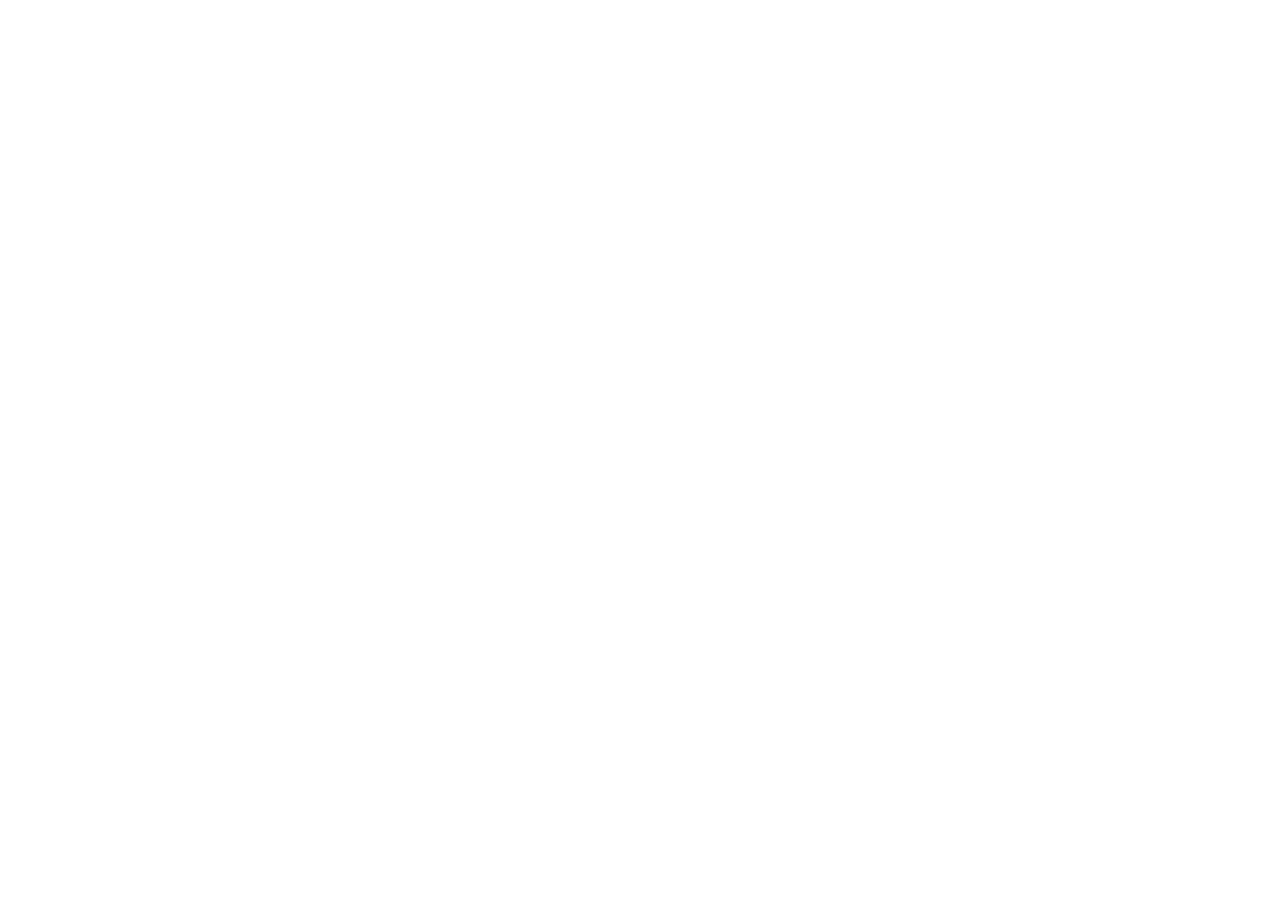
==== index.html @ bbe7f526 "Agregado la fuente de la letra, el logo y el orden de las carpetas" ====
<!DOCTYPE html>
<html lang="en">
<head>
    <meta charset="UTF-8">
    <meta name="viewport" content="width=device-width, initial-scale=1.0">
    <title>Password Generator</title>
    <link rel="stylesheet" href="public/Css/style.css">
    <link rel="stylesheet" href="public/Css/Font.css">
    <link rel="Icon" href="public/Imagen/LogoApp.svg" type="Imagen/svg">
</head>
<body>
    
</body>
</html>
---- public/Css/Font.css ----
@font-face {
    font-family: "RobotoCondensed";
    src: url(../Font/RobotoCondensed-Black.ttf);
}
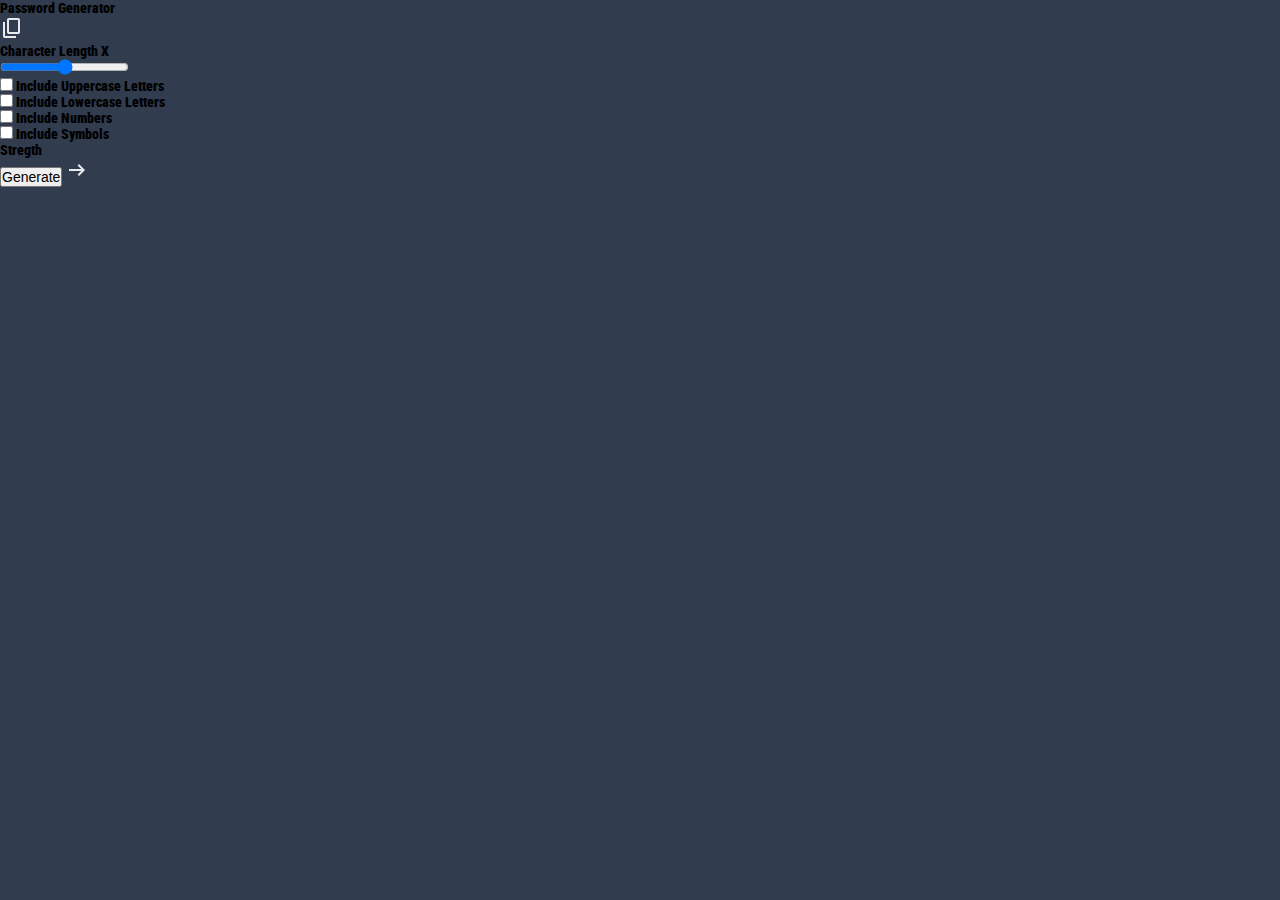
==== commit 4cc5b5be: "Estructura HTML lista , voy con el css" ====
--- a/index.html
+++ b/index.html
@@ -9,6 +9,67 @@
     <link rel="Icon" href="public/Imagen/LogoApp.svg" type="Imagen/svg">
 </head>
 <body>
-    
+    <main>
+        <div class="content--page">
+            
+            <section class="Content--top">
+                
+                <h1>Password Generator</h1>
+                
+                <div class="Result--generator">
+                    <h3 id="Result"></h3>
+                    <img src="public/Imagen/Copy.svg" alt="Logo">
+                </div>
+            </section>
+            
+            <section class="opc--password">
+                <form>
+                    <!--Rango de la contraseña-->
+                    <div class="Input--Container">
+                        <div>
+                            <label for="Length--password">Character Length</label>
+                            <span id="Number--range">X</span>
+                        </div>
+                        <input type="range" id="Length--password">
+                    </div>
+                    
+                    <!--Checkbox para las especificaciones de la contraseña-->
+                    <div class="Input--Container">
+                        <input type="checkbox" id="Uppercase">
+                        <label>Include Uppercase Letters</label>
+                    </div>
+                    
+                    <div class="Input--Container">
+                        <input type="checkbox" id="LowerCase">
+                        <label>Include Lowercase Letters</label>
+                    </div>
+                    
+                    <div class="Input--Container">
+                        <input type="checkbox" id="Numbers">
+                        <label>Include Numbers</label>
+                    </div>
+                    
+                    <div class="Input--Container">
+                        <input type="checkbox" id="Symbols">
+                        <label>Include Symbols</label>
+                    </div>
+
+                    <!--Barras de la fuerza de la contraseña-->
+                    <div class="Stregth--password">
+                        <h4>Stregth</h4>
+                        <div class="Barra"></div>
+                        <div class="Barra"></div>
+                        <div class="Barra"></div>
+                        <div class="Barra"></div>
+                    </div>
+
+                    <div class="Button">
+                        <button>Generate</button>
+                        <img src="public/Imagen/Flecha.svg" alt="Logo">
+                    </div>
+                </form>
+            </section>
+        </div>
+    </main>
 </body>
 </html>--- a/public/Css/style.css
+++ b/public/Css/style.css
@@ -0,0 +1,16 @@
+:root{
+    --PrimaryColor: #323c4f;
+    --FontColor: #e2e5fc;
+    --SecondaryColor: #16171c;
+    --HoverColor: #b8babf;
+}
+*{
+    margin: 0%;
+    padding: 0%;
+    box-sizing: border-box;
+    font-size: 14px;
+}
+body{
+    background-color: var(--PrimaryColor);
+    font-family: "RobotoCondensed";
+}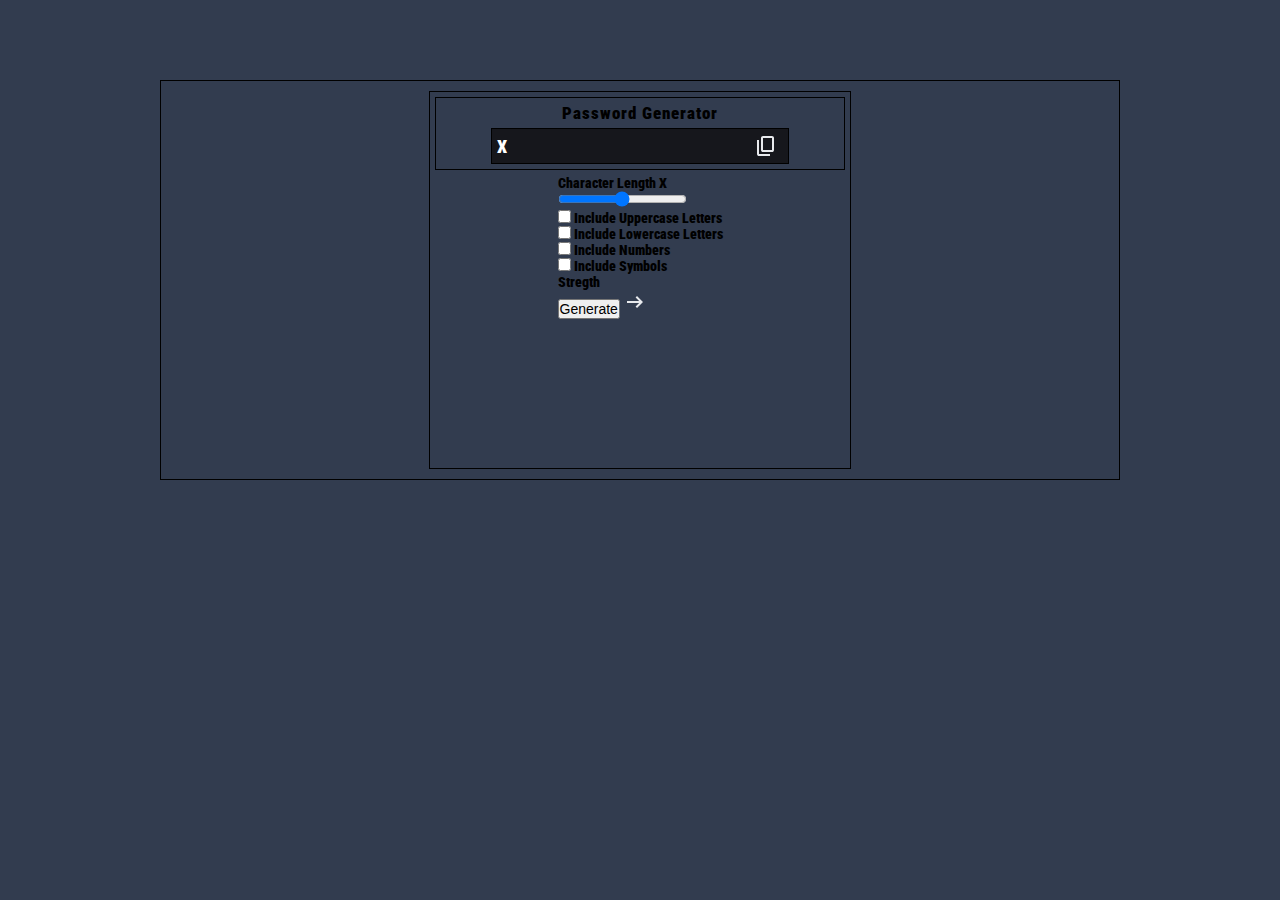
==== commit 17c6aa56: "Parte del diseño listo" ====
--- a/index.html
+++ b/index.html
@@ -17,8 +17,8 @@
                 <h1>Password Generator</h1>
                 
                 <div class="Result--generator">
-                    <h3 id="Result"></h3>
-                    <img src="public/Imagen/Copy.svg" alt="Logo">
+                    <h3 id="Result">X</h3>
+                    <svg xmlns="http://www.w3.org/2000/svg" height="24px" viewBox="0 -960 960 960" width="24px" fill="#e8eaed"><path d="M360-240q-33 0-56.5-23.5T280-320v-480q0-33 23.5-56.5T360-880h360q33 0 56.5 23.5T800-800v480q0 33-23.5 56.5T720-240H360Zm0-80h360v-480H360v480ZM200-80q-33 0-56.5-23.5T120-160v-560h80v560h440v80H200Zm160-240v-480 480Z"/></svg>
                 </div>
             </section>
             
@@ -65,7 +65,7 @@
 
                     <div class="Button">
                         <button>Generate</button>
-                        <img src="public/Imagen/Flecha.svg" alt="Logo">
+                        <svg xmlns="http://www.w3.org/2000/svg" height="24px" viewBox="0 -960 960 960" width="24px" fill="#e8eaed"><path d="m560-240-56-58 142-142H160v-80h486L504-662l56-58 240 240-240 240Z"/></svg>
                     </div>
                 </form>
             </section>
--- a/public/Css/style.css
+++ b/public/Css/style.css
@@ -3,6 +3,7 @@
     --FontColor: #e2e5fc;
     --SecondaryColor: #16171c;
     --HoverColor: #b8babf;
+    --terciryColor: #efdd00 ;
 }
 *{
     margin: 0%;
@@ -13,4 +14,67 @@
 body{
     background-color: var(--PrimaryColor);
     font-family: "RobotoCondensed";
+}
+main{
+    width: 75%;
+    border: 1px solid #000;
+    height: 400px;
+    margin: auto;
+    padding: 10px;
+    display: flex;
+    justify-content: center;
+    margin-top: 80px;
+}
+main .content--page{
+    border: 1px solid #000;
+    width: 45%;
+    padding: 5px;
+    display: flex;
+    flex-flow: column wrap;
+    align-items: center;
+    gap: 5px;
+}
+.content--page .Content--top{
+    border: 1px solid #000;
+    width: 100%;
+    display: flex;
+    flex-flow: column wrap;
+    align-items: center;
+    padding: 5px;
+    gap: 5px;
+}
+.content--page .Content--top h1{
+    font-size: 1.2em;
+    font-weight: 500;
+    letter-spacing: 1px;
+}
+.content--page .Content--top div{
+    border: 1px solid #000;
+    width: 75%;
+    padding: 5px;
+    display: flex;
+    justify-content: space-between;
+    align-items: center;
+    padding-right: 10px;
+    background-color: var(--SecondaryColor);
+}
+.content--page .Content--top div h3{
+    font-size: 1.3em;
+    text-align: justify;
+    letter-spacing: 1.2em;
+    color: #fff;
+    cursor: pointer;
+    transition: .1s linear;
+}
+.content--page .Content--top div h3:hover{
+    text-decoration: underline var(--terciryColor);
+    text-shadow: 0 0 5px var(--PrimaryColor);
+}
+.content--page .Content--top div svg{
+    transition: .1s linear;
+    cursor: pointer;
+}
+.content--page .Content--top div svg:hover{
+    fill: var(--terciryColor);
+    padding: 3px;
 }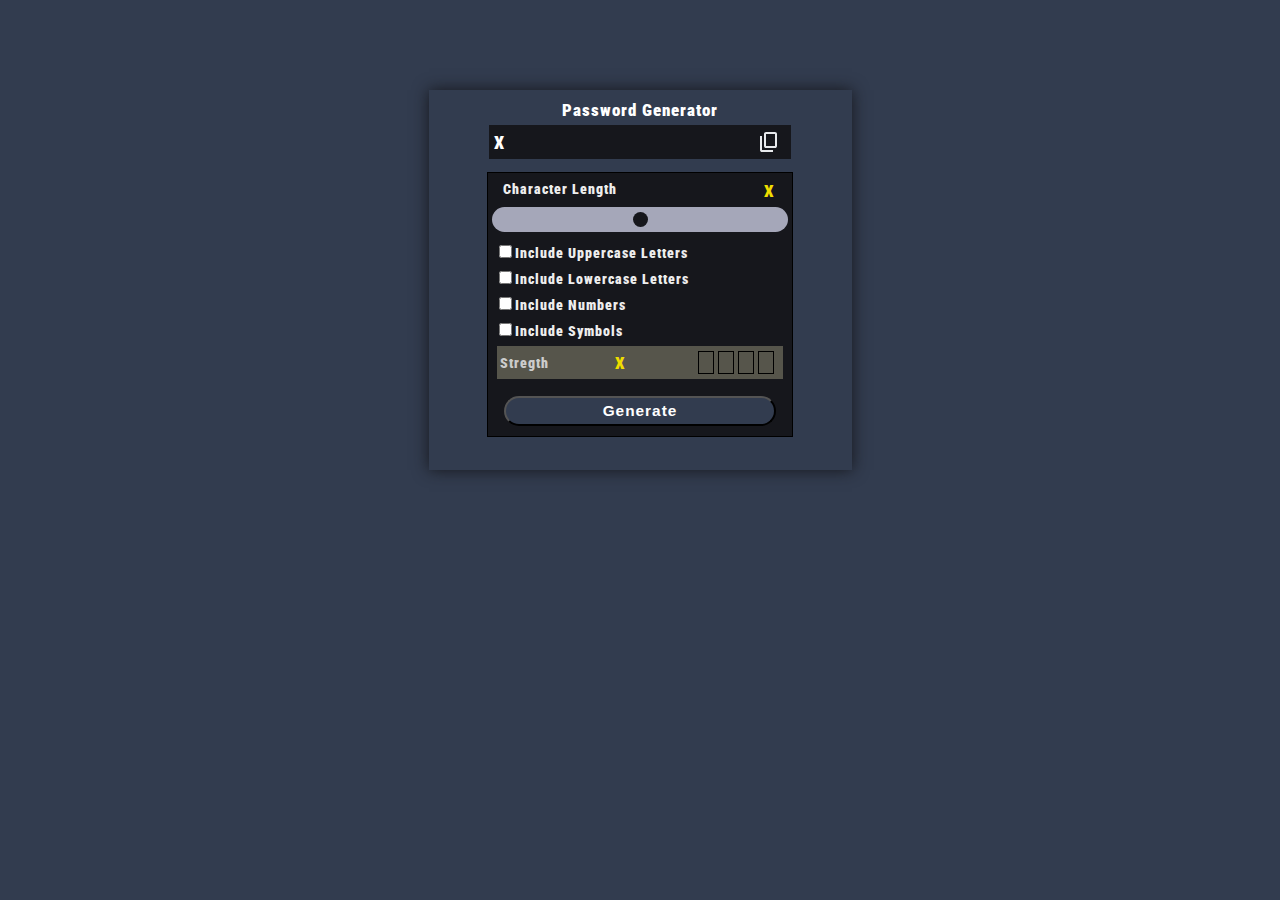
==== commit 4e06dce9: "Css listo , ahora js" ====
--- a/index.html
+++ b/index.html
@@ -30,42 +30,48 @@
                             <label for="Length--password">Character Length</label>
                             <span id="Number--range">X</span>
                         </div>
-                        <input type="range" id="Length--password">
+                        <input type="range" id="Length--password" max="10">
                     </div>
                     
                     <!--Checkbox para las especificaciones de la contraseña-->
                     <div class="Input--Container">
-                        <input type="checkbox" id="Uppercase">
-                        <label>Include Uppercase Letters</label>
+                        
+                        <div>
+                            <input type="checkbox" id="Uppercase">
+                            <label>Include Uppercase Letters</label>
+                        </div>
+
+                        <div>
+                            <input type="checkbox" id="LowerCase">
+                            <label>Include Lowercase Letters</label>
+                        </div>
+
+                        <div>
+                            <input type="checkbox" id="Numbers">
+                            <label>Include Numbers</label>
+                        </div>
+
+                        <div>
+                            <input type="checkbox" id="Symbols">
+                            <label>Include Symbols</label>
+                        </div>
+
+                        <!--Barras de la fuerza de la contraseña-->
+                        <div class="Stregth--password">
+                            <h4>Stregth</h4>
+                            <span>X</span>
+                            <div class="Barras">
+                                <div class="Barra"></div>
+                                <div class="Barra"></div>
+                                <div class="Barra"></div>
+                                <div class="Barra"></div>
+                            </div>
+                        </div>
+
                     </div>
                     
-                    <div class="Input--Container">
-                        <input type="checkbox" id="LowerCase">
-                        <label>Include Lowercase Letters</label>
-                    </div>
-                    
-                    <div class="Input--Container">
-                        <input type="checkbox" id="Numbers">
-                        <label>Include Numbers</label>
-                    </div>
-                    
-                    <div class="Input--Container">
-                        <input type="checkbox" id="Symbols">
-                        <label>Include Symbols</label>
-                    </div>
-
-                    <!--Barras de la fuerza de la contraseña-->
-                    <div class="Stregth--password">
-                        <h4>Stregth</h4>
-                        <div class="Barra"></div>
-                        <div class="Barra"></div>
-                        <div class="Barra"></div>
-                        <div class="Barra"></div>
-                    </div>
-
                     <div class="Button">
                         <button>Generate</button>
-                        <svg xmlns="http://www.w3.org/2000/svg" height="24px" viewBox="0 -960 960 960" width="24px" fill="#e8eaed"><path d="m560-240-56-58 142-142H160v-80h486L504-662l56-58 240 240-240 240Z"/></svg>
                     </div>
                 </form>
             </section>
--- a/public/Css/style.css
+++ b/public/Css/style.css
@@ -4,6 +4,7 @@
     --SecondaryColor: #16171c;
     --HoverColor: #b8babf;
     --terciryColor: #efdd00 ;
+    --CuartaneryColo: #56554b ;
 }
 *{
     margin: 0%;
@@ -17,7 +18,6 @@
 }
 main{
     width: 75%;
-    border: 1px solid #000;
     height: 400px;
     margin: auto;
     padding: 10px;
@@ -26,16 +26,15 @@
     margin-top: 80px;
 }
 main .content--page{
-    border: 1px solid #000;
     width: 45%;
     padding: 5px;
     display: flex;
     flex-flow: column wrap;
     align-items: center;
     gap: 5px;
+    box-shadow: 0 0 15px var(--SecondaryColor);
 }
 .content--page .Content--top{
-    border: 1px solid #000;
     width: 100%;
     display: flex;
     flex-flow: column wrap;
@@ -47,9 +46,9 @@
     font-size: 1.2em;
     font-weight: 500;
     letter-spacing: 1px;
+    color: #fff;
 }
 .content--page .Content--top div{
-    border: 1px solid #000;
     width: 75%;
     padding: 5px;
     display: flex;
@@ -77,4 +76,132 @@
 .content--page .Content--top div svg:hover{
     fill: var(--terciryColor);
     padding: 3px;
-}+}
+.content--page .opc--password{
+    width: 100%;
+    max-height: 280px;
+    height: 280px;
+    padding: 3px;
+    display: flex;
+    flex-flow: column wrap;
+    align-items: center;
+}
+.content--page .opc--password form{
+    border: 1px solid #000;
+    width: 75%;
+    height: 265px;
+    display: flex;
+    flex-flow: column wrap;
+    color: #eee;
+    font-weight: 500;
+    
+    background-color: var(--SecondaryColor);
+    gap: 5px;
+}
+.content--page .opc--password form .Input--Container{
+    display: flex;
+    flex-flow: column wrap;
+    gap: 2px;
+}
+.content--page .opc--password form .Input--Container:nth-child(1){
+    text-align: center;
+    display: flex;
+    flex-flow: column wrap;
+    padding: 4px;
+}
+.content--page .opc--password form .Input--Container:nth-child(1) div{
+    display: flex;
+    justify-content: space-between;
+    padding-right: 12px;
+}
+.content--page .opc--password form .Input--Container div label{
+    font-size: 1em;
+    letter-spacing: 1px;
+    font-weight: 400;
+}
+.content--page .opc--password form .Input--Container div span{
+    font-size: 1.2em;
+    color: var(--terciryColor);
+    font-weight: 500;
+}
+.content--page .opc--password form .Input--Container:nth-child(1) input{
+    -webkit-appearance: none;
+    appearance: none;
+    width: 100%;
+    padding: 2px 3px;
+    margin: auto;
+    opacity: 0.7;
+    background-color: var(--FontColor);
+    height: 25px;
+    border-radius: 50px;
+}
+.content--page .opc--password form .Input--Container:nth-child(1) input::-webkit-slider-thumb{
+    -webkit-appearance: none;
+    appearance: none;
+    width: 15px;
+    height: 15px;
+    background-color: var(--SecondaryColor);
+    border-radius: 100%;
+    cursor: pointer;
+}
+.content--page .opc--password .Input--Container div{
+    padding: 2px 9px;
+    margin: 2px;
+}
+.content--page .opc--password .Input--Container .Stregth--password{
+    border: 1px solid var(--SecondaryColor);
+    width: 95%;
+    height: 35px;
+    margin: auto;
+    display: flex;
+    justify-content: space-between;
+    align-items: center;
+    background-color: var(--CuartaneryColo);
+    padding: 3px;
+    gap: 10px;
+}
+.content--page .opc--password .Input--Container .Stregth--password h4{
+    font-size: 1em;
+    color: #ccc;
+    letter-spacing: 1px;
+}
+.content--page .opc--password .Input--Container .Stregth--password span{
+    font-size: 1.2em;
+    letter-spacing: 1px;
+}
+.content--page .opc--password .Input--Container .Stregth--password .Barras{
+    display: flex;
+    align-items: center;
+    height: 100%;
+    padding: 2px;
+}
+.content--page .opc--password .Input--Container .Stregth--password .Barra{
+    border: 1px solid #000;
+    height: 100%;
+    padding: 7px;
+}
+.content--page .opc--password .Button{
+    margin: auto;
+    display: flex;
+    align-items: center;
+    justify-content: center;
+    width: 90%;
+}
+.content--page .opc--password .Button button{
+    width: 100%;
+    padding: 4px 2px;
+    font-size: 1.1em;
+    background-color: var(--PrimaryColor);
+    color: #fff;
+    font-weight: 600;
+    letter-spacing: 1px;
+    border-radius: 20px;
+    cursor: pointer;
+    transition: .1s linear;
+}
+.content--page .opc--password .Button button:hover{
+    background-color: var(--terciryColor);
+    color: var(--SecondaryColor);
+
+}
+
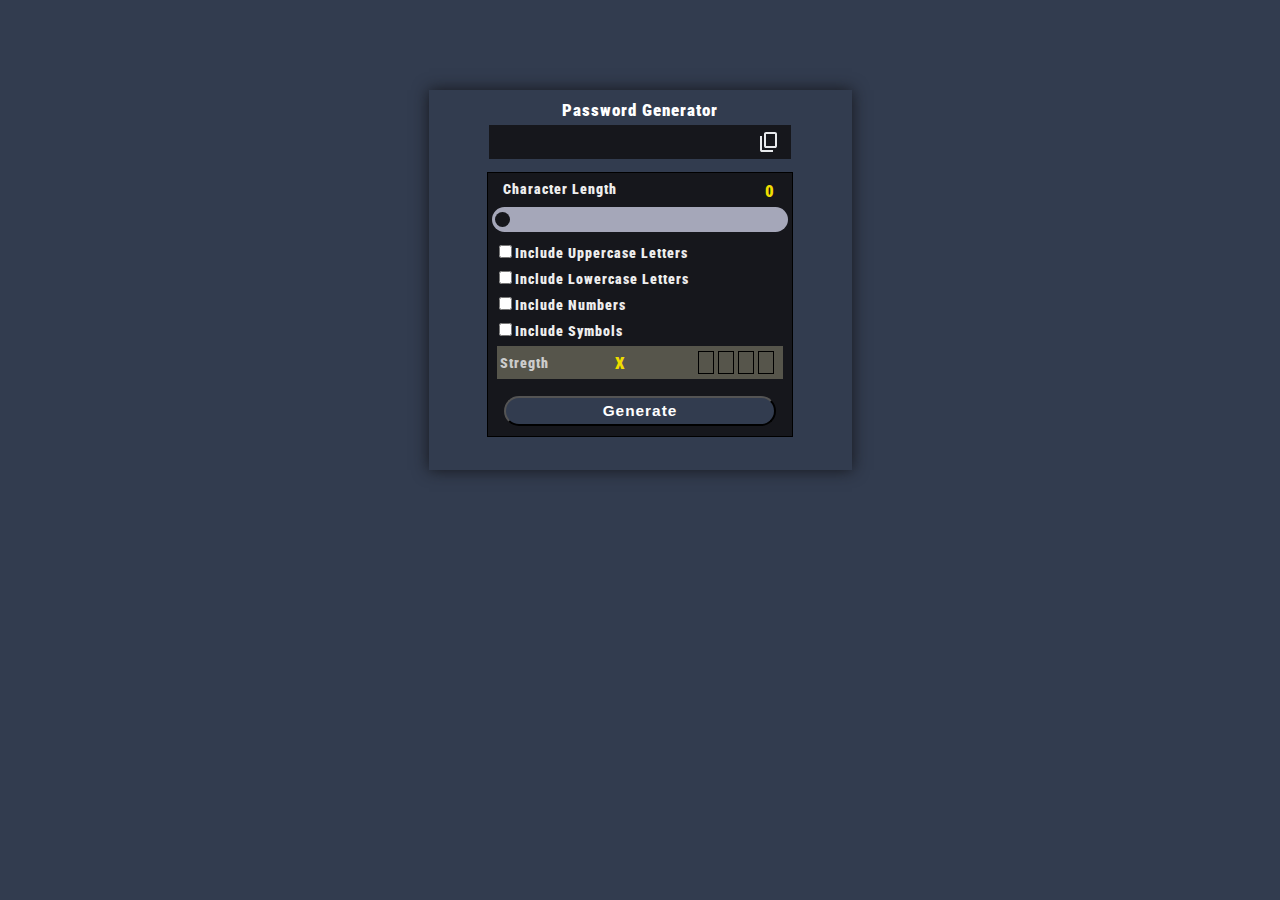
==== commit 6c13f440: "Volvi y me mate un rato , el js casi listo" ====
--- a/index.html
+++ b/index.html
@@ -17,7 +17,7 @@
                 <h1>Password Generator</h1>
                 
                 <div class="Result--generator">
-                    <h3 id="Result">X</h3>
+                    <h3 id="Result"></h3>
                     <svg xmlns="http://www.w3.org/2000/svg" height="24px" viewBox="0 -960 960 960" width="24px" fill="#e8eaed"><path d="M360-240q-33 0-56.5-23.5T280-320v-480q0-33 23.5-56.5T360-880h360q33 0 56.5 23.5T800-800v480q0 33-23.5 56.5T720-240H360Zm0-80h360v-480H360v480ZM200-80q-33 0-56.5-23.5T120-160v-560h80v560h440v80H200Zm160-240v-480 480Z"/></svg>
                 </div>
             </section>
@@ -30,7 +30,7 @@
                             <label for="Length--password">Character Length</label>
                             <span id="Number--range">X</span>
                         </div>
-                        <input type="range" id="Length--password" max="10">
+                        <input type="range" id="Length--password" value="0" max="12">
                     </div>
                     
                     <!--Checkbox para las especificaciones de la contraseña-->
@@ -59,11 +59,11 @@
                         <!--Barras de la fuerza de la contraseña-->
                         <div class="Stregth--password">
                             <h4>Stregth</h4>
-                            <span>X</span>
+                            <span id="Level">X</span>
                             <div class="Barras">
-                                <div class="Barra"></div>
-                                <div class="Barra"></div>
-                                <div class="Barra"></div>
+                                <div class="Barra Barra_debil Barra_mediana"></div>
+                                <div class="Barra Barra_mediana"></div>
+                                <div class="Barra Barra_mediana"></div>
                                 <div class="Barra"></div>
                             </div>
                         </div>
@@ -71,11 +71,12 @@
                     </div>
                     
                     <div class="Button">
-                        <button>Generate</button>
+                        <button id="Generate">Generate</button>
                     </div>
                 </form>
             </section>
         </div>
     </main>
 </body>
+<script src="public/Js/app.js"></script>
 </html>--- a/public/Css/style.css
+++ b/public/Css/style.css
@@ -58,9 +58,8 @@
     background-color: var(--SecondaryColor);
 }
 .content--page .Content--top div h3{
-    font-size: 1.3em;
+    font-size: 0.9;
     text-align: justify;
-    letter-spacing: 1.2em;
     color: #fff;
     cursor: pointer;
     transition: .1s linear;
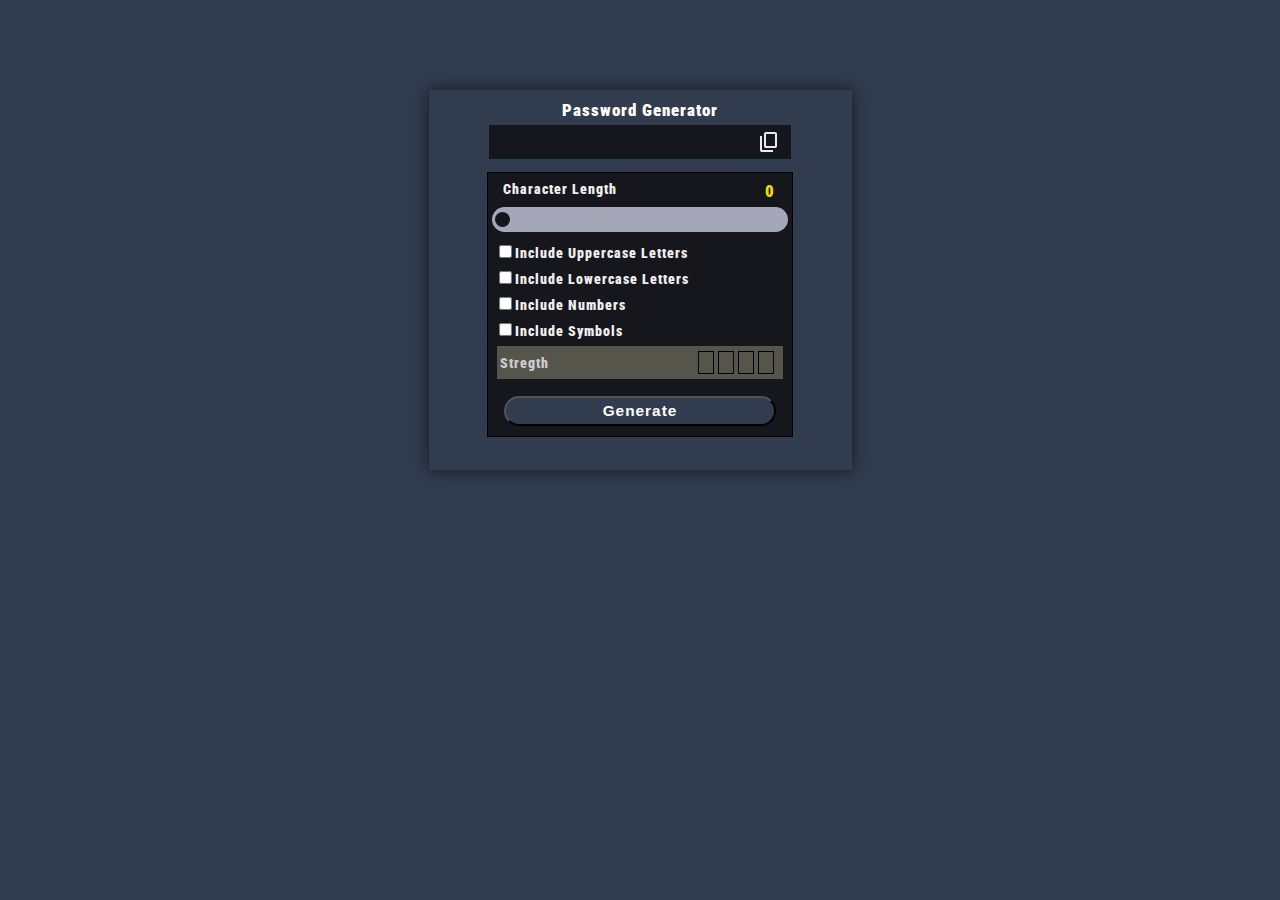
==== commit 8266bbff: "Bueno en js terminado , por lo cual el Password-Generator esta listo" ====
--- a/index.html
+++ b/index.html
@@ -18,7 +18,7 @@
                 
                 <div class="Result--generator">
                     <h3 id="Result"></h3>
-                    <svg xmlns="http://www.w3.org/2000/svg" height="24px" viewBox="0 -960 960 960" width="24px" fill="#e8eaed"><path d="M360-240q-33 0-56.5-23.5T280-320v-480q0-33 23.5-56.5T360-880h360q33 0 56.5 23.5T800-800v480q0 33-23.5 56.5T720-240H360Zm0-80h360v-480H360v480ZM200-80q-33 0-56.5-23.5T120-160v-560h80v560h440v80H200Zm160-240v-480 480Z"/></svg>
+                    <svg id="Copy" xmlns="http://www.w3.org/2000/svg" height="24px" viewBox="0 -960 960 960" width="24px" fill="#e8eaed"><path d="M360-240q-33 0-56.5-23.5T280-320v-480q0-33 23.5-56.5T360-880h360q33 0 56.5 23.5T800-800v480q0 33-23.5 56.5T720-240H360Zm0-80h360v-480H360v480ZM200-80q-33 0-56.5-23.5T120-160v-560h80v560h440v80H200Zm160-240v-480 480Z"/></svg>
                 </div>
             </section>
             
@@ -59,7 +59,7 @@
                         <!--Barras de la fuerza de la contraseña-->
                         <div class="Stregth--password">
                             <h4>Stregth</h4>
-                            <span id="Level">X</span>
+                            <span id="Level"></span>
                             <div class="Barras">
                                 <div class="Barra Barra_debil Barra_mediana"></div>
                                 <div class="Barra Barra_mediana"></div>
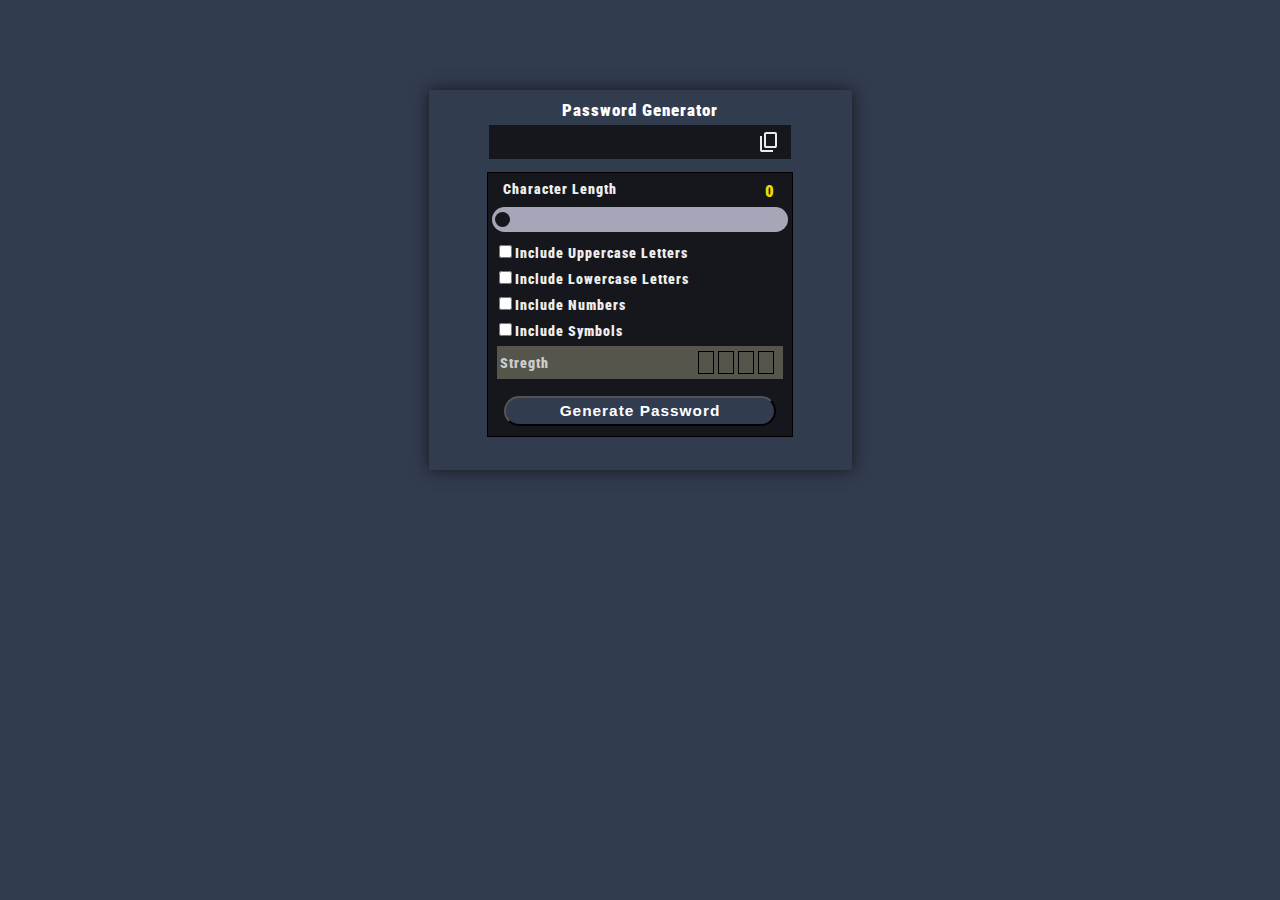
==== commit 59329ea2: "Bello me falta el responsive" ====
--- a/index.html
+++ b/index.html
@@ -71,7 +71,7 @@
                     </div>
                     
                     <div class="Button">
-                        <button id="Generate">Generate</button>
+                        <button id="Generate">Generate Password</button>
                     </div>
                 </form>
             </section>
--- a/public/Css/style.css
+++ b/public/Css/style.css
@@ -58,7 +58,8 @@
     background-color: var(--SecondaryColor);
 }
 .content--page .Content--top div h3{
-    font-size: 0.9;
+    font-size: 1em;
+    padding-left: 10px;
     text-align: justify;
     color: #fff;
     cursor: pointer;
